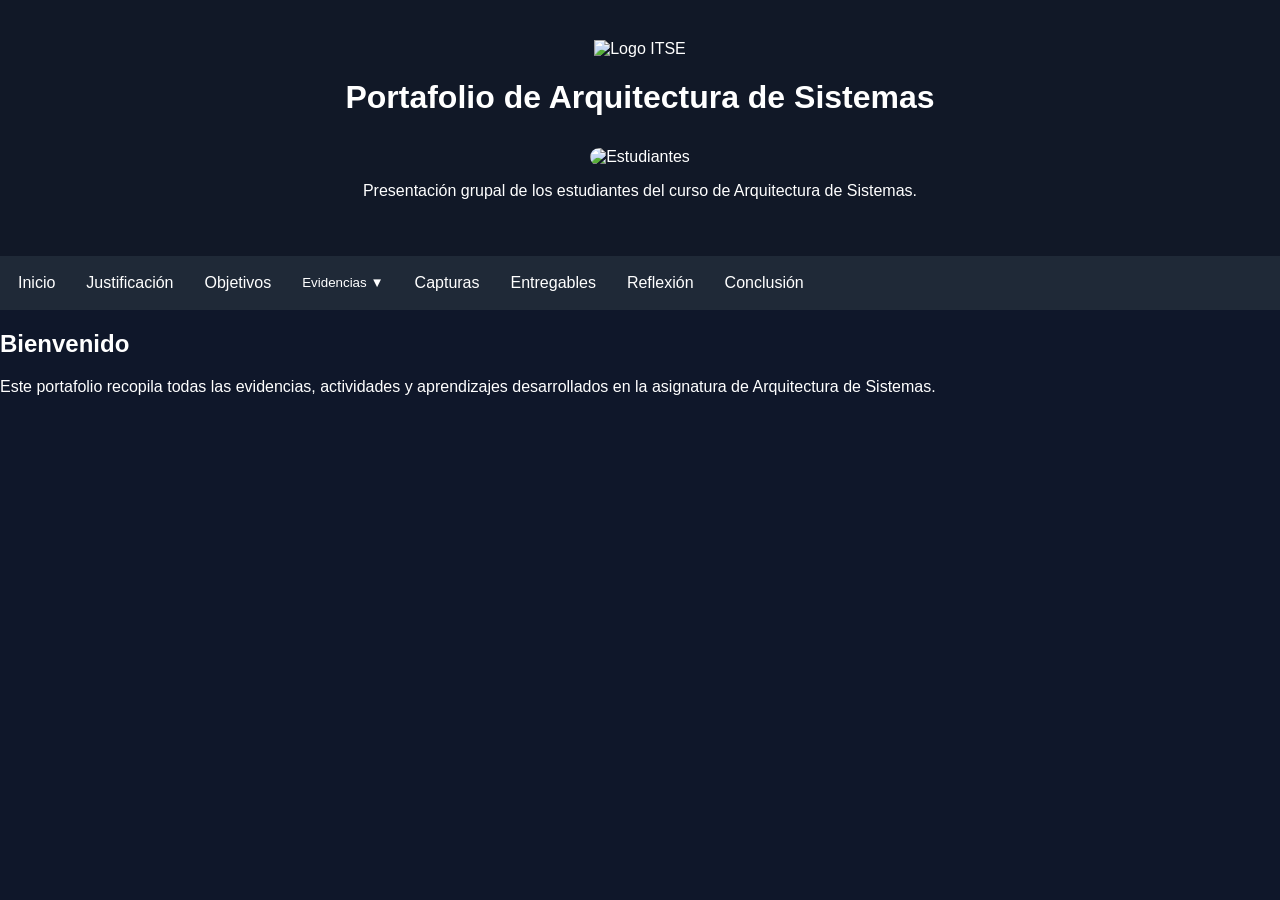
==== index.html @ 92efc2c5 "Empezando" ====
<!DOCTYPE html>
<html lang="es">
<head>
  <meta charset="UTF-8">
  <title>Portafolio - Arquitectura de Sistemas</title>
  <link rel="stylesheet" href="assets/css/styles.css">
</head>
<body>

  <header class="hero">
    <img src="assets/img/itse-logo.png" alt="Logo ITSE" class="logo">

    <h1>Portafolio de Arquitectura de Sistemas</h1>

    <div class="presentacion">
      <img src="assets/img/estudiantes.jpg" alt="Estudiantes">
      <p>
        Presentación grupal de los estudiantes del curso de Arquitectura de Sistemas.
      </p>
    </div>
  </header>

  <!-- NAVBAR -->
  <nav class="navbar">
    <a href="index.html">Inicio</a>
    <a href="pages/justificacion.html">Justificación</a>
    <a href="pages/objetivos.html">Objetivos</a>

    <!-- Dropdown -->
    <div class="dropdown">
      <button class="dropbtn">Evidencias ▼</button>
      <div class="dropdown-content">
        <a href="pages/evidencias.html">Evidencias generales</a>
        <a href="pages/actividades.html">Actividades prácticas</a>
        <a href="pages/evaluaciones.html">Evaluaciones</a>
      </div>
    </div>

    <a href="pages/capturas.html">Capturas</a>
    <a href="pages/entregables.html">Entregables</a>
    <a href="pages/reflexion.html">Reflexión</a>
    <a href="pages/conclusion.html">Conclusión</a>
  </nav>

  <main>
    <section class="intro">
      <h2>Bienvenido</h2>
      <p>
        Este portafolio recopila todas las evidencias, actividades y aprendizajes
        desarrollados en la asignatura de Arquitectura de Sistemas.
      </p>
    </section>
  </main>

  <script src="assets/js/script.js"></script>
</body>
</html>
---- assets/css/styles.css ----
body {
  margin: 0;
  font-family: Arial, sans-serif;
  background: #0f172a;
  color: white;
}

/* HERO */
.hero {
  text-align: center;
  padding: 40px;
  background: #111827;
}

.logo {
  width: 120px;
}

.presentacion img {
  width: 180px;
  border-radius: 10px;
  margin-top: 10px;
}

/* NAVBAR */
.navbar {
  display: flex;
  background: #1f2937;
  padding: 10px;
  gap: 15px;
  align-items: center;
}

.navbar a {
  color: white;
  text-decoration: none;
  padding: 8px;
}

.navbar a:hover {
  background: #374151;
  border-radius: 5px;
}

/* DROPDOWN */
.dropdown {
  position: relative;
}

.dropbtn {
  background: none;
  border: none;
  color: white;
  cursor: pointer;
  padding: 8px;
}

.dropdown-content {
  display: none;
  position: absolute;
  background: #111827;
  min-width: 180px;
}

.dropdown-content a {
  display: block;
  padding: 10px;
}

.dropdown:hover .dropdown-content {
  display: block;
}
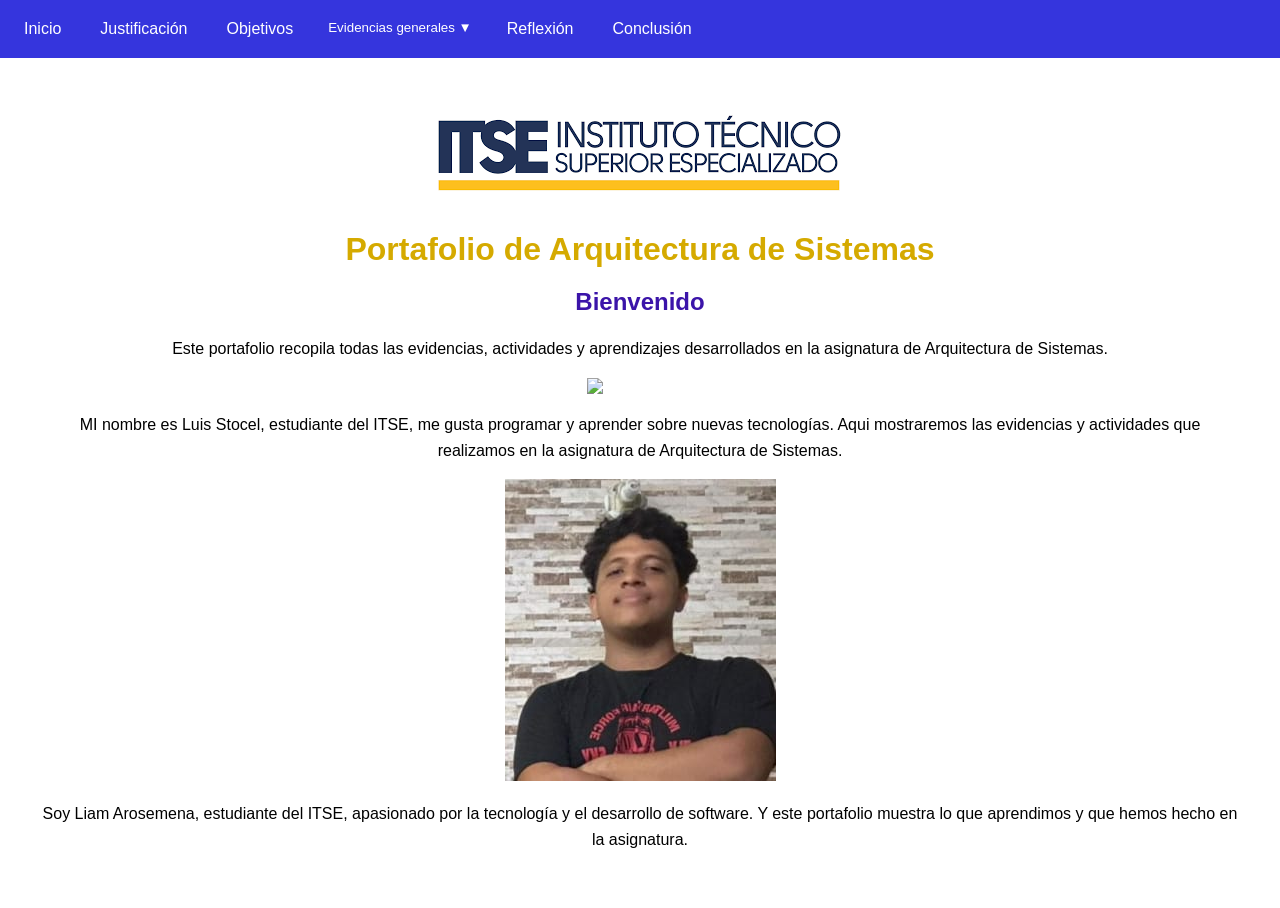
==== commit d7d792a6: "Todo" ====
--- a/index.html
+++ b/index.html
@@ -7,49 +7,56 @@
 </head>
 <body>
 
-  <header class="hero">
-    <img src="assets/img/itse-logo.png" alt="Logo ITSE" class="logo">
+  <header>
+      <!-- NAVBAR -->
+    <nav class="navbar">
+      <a href="index.html">Inicio</a>
+      <a href="pages/justificacion.html">Justificación</a>
+      <a href="pages/objetivos.html">Objetivos</a>
+
+      <!-- Dropdown -->
+      <div class="dropdown">
+        <button class="dropbtn">Evidencias generales ▼</button>
+        <div class="dropdown-content">
+          <a href="pages/evidencias.html">Evidencias</a>
+          <a href="pages/examen.html">Examen</a>
+        </div>
+      </div>
+
+      <a href="pages/reflexion.html">Reflexión</a>
+      <a href="pages/conclusion.html">Conclusión</a>
+    </nav>
+  </header>
+
+
+
+  <main class="hero">
+
+        <img src="assets/img/logo-itse.png" alt="Logo ITSE" class="logo">
 
     <h1>Portafolio de Arquitectura de Sistemas</h1>
 
-    <div class="presentacion">
-      <img src="assets/img/estudiantes.jpg" alt="Estudiantes">
-      <p>
-        Presentación grupal de los estudiantes del curso de Arquitectura de Sistemas.
-      </p>
-    </div>
-  </header>
-
-  <!-- NAVBAR -->
-  <nav class="navbar">
-    <a href="index.html">Inicio</a>
-    <a href="pages/justificacion.html">Justificación</a>
-    <a href="pages/objetivos.html">Objetivos</a>
-
-    <!-- Dropdown -->
-    <div class="dropdown">
-      <button class="dropbtn">Evidencias ▼</button>
-      <div class="dropdown-content">
-        <a href="pages/evidencias.html">Evidencias generales</a>
-        <a href="pages/actividades.html">Actividades prácticas</a>
-        <a href="pages/evaluaciones.html">Evaluaciones</a>
-      </div>
-    </div>
-
-    <a href="pages/capturas.html">Capturas</a>
-    <a href="pages/entregables.html">Entregables</a>
-    <a href="pages/reflexion.html">Reflexión</a>
-    <a href="pages/conclusion.html">Conclusión</a>
-  </nav>
-
-  <main>
     <section class="intro">
-      <h2>Bienvenido</h2>
+     <h2>Bienvenido</h2>
       <p>
         Este portafolio recopila todas las evidencias, actividades y aprendizajes
         desarrollados en la asignatura de Arquitectura de Sistemas.
       </p>
     </section>
+
+    <div class="presentacion">
+      <img src="assets/img/estudiante1.jpg" alt="Estudiante-1">
+      <p>
+        MI nombre es Luis Stocel, estudiante del ITSE, me gusta programar y aprender sobre nuevas tecnologías. Aqui mostraremos las evidencias y actividades que realizamos en la asignatura de Arquitectura de Sistemas.
+      </p>
+
+      <img src="assets/img/Estudiante2.jpeg" alt="Estudiante-2">
+      <p>
+        Soy Liam Arosemena, estudiante del ITSE, apasionado por la tecnología y el desarrollo de software. Y este portafolio muestra lo que aprendimos y que hemos hecho en la asignatura.
+      </p>
+
+    </div>
+
   </main>
 
   <script src="assets/js/script.js"></script>
--- a/assets/css/styles.css
+++ b/assets/css/styles.css
@@ -1,45 +1,90 @@
 body {
   margin: 0;
   font-family: Arial, sans-serif;
-  background: #0f172a;
+  background: #ffffff;
   color: white;
 }
+
 
 /* HERO */
 .hero {
   text-align: center;
   padding: 40px;
-  background: #111827;
-}
-
-.logo {
-  width: 120px;
-}
-
-.presentacion img {
-  width: 180px;
-  border-radius: 10px;
-  margin-top: 10px;
+  background: #ffffff;
 }
 
 /* NAVBAR */
 .navbar {
+  background: #3535dd;
+  padding: 12px;
   display: flex;
-  background: #1f2937;
-  padding: 10px;
   gap: 15px;
-  align-items: center;
 }
 
 .navbar a {
   color: white;
   text-decoration: none;
-  padding: 8px;
+  padding: 8px 12px;
+  border-radius: 5px;
 }
 
 .navbar a:hover {
-  background: #374151;
-  border-radius: 5px;
+  background: #3a547e;
+}
+
+/* CONTENEDOR */
+.container {
+  display: flex;
+  justify-content: center;
+  padding: 40px;
+  flex-direction: column;
+  align-items: center;
+  gap: 30px;
+}
+
+/* CARD PRINCIPAL */
+.card {
+  background: #ffffff;
+  padding: 30px;
+  border-radius: 12px;
+  width: 80%;
+  max-width: 900px;
+  box-shadow: 0 10px 25px rgb(0, 8, 255);
+  margin-bottom: 30px;
+  overflow: hidden;
+}
+
+/* TITULOS */
+h1 {
+  color: #d5aa00;
+  margin-bottom: 20px;
+}
+
+h2 {
+  color: #3b14a9;
+  margin-top: 20px;
+}
+
+h3 {
+  color: #d5aa00;
+  margin-top: 15px;
+}
+
+
+/* TEXTO */
+p {
+  color: #000000;
+  line-height: 1.6;
+}
+
+/* LISTA */
+ul {
+  padding-left: 20px;
+  color: #000000;
+}
+
+li {
+  margin-bottom: 8px;
 }
 
 /* DROPDOWN */
@@ -58,7 +103,7 @@
 .dropdown-content {
   display: none;
   position: absolute;
-  background: #111827;
+  background: #003ec5;
   min-width: 180px;
 }
 
@@ -69,4 +114,69 @@
 
 .dropdown:hover .dropdown-content {
   display: block;
+}
+
+/* ===== EVIDENCIAS ===== */
+
+.evidencia {
+  margin-bottom: 30px;
+}
+
+.evidencia-img {
+  width: 100%;
+  max-width: 100%;
+  height: auto;
+  display: block;
+  margin: 12px 0;
+  border-radius: 10px;
+  border: 2px solid #3b14a9;
+  object-fit: contain;
+}
+.link-evidencia {
+  display: inline-block;
+  margin-top: 10px;
+  padding: 8px 12px;
+  background: #3535dd;
+  color: white;
+  text-decoration: none;
+  border-radius: 6px;
+}
+
+.link-evidencia:hover {
+  background: #3a547e;
+}
+
+hr {
+  border: 0;
+  height: 1px;
+  background: #d5aa00;
+  margin: 30px 0;
+}
+
+.student-card {
+  background: #ffffff;
+  padding: 25px;
+  border-radius: 12px;
+  box-shadow: 0 8px 20px rgb(0, 8, 255);
+  margin-bottom: 25px;
+}
+
+/* Encabezado del estudiante */
+.student-header {
+  display: flex;
+  align-items: center;
+  gap: 12px;
+  margin-bottom: 15px;
+}
+
+/* Icono */
+.student-icon {
+  width: 40px;
+  height: 40px;
+}
+
+/* Nombre */
+.student-header h2 {
+  margin: 0;
+  color: #3b14a9;
 }
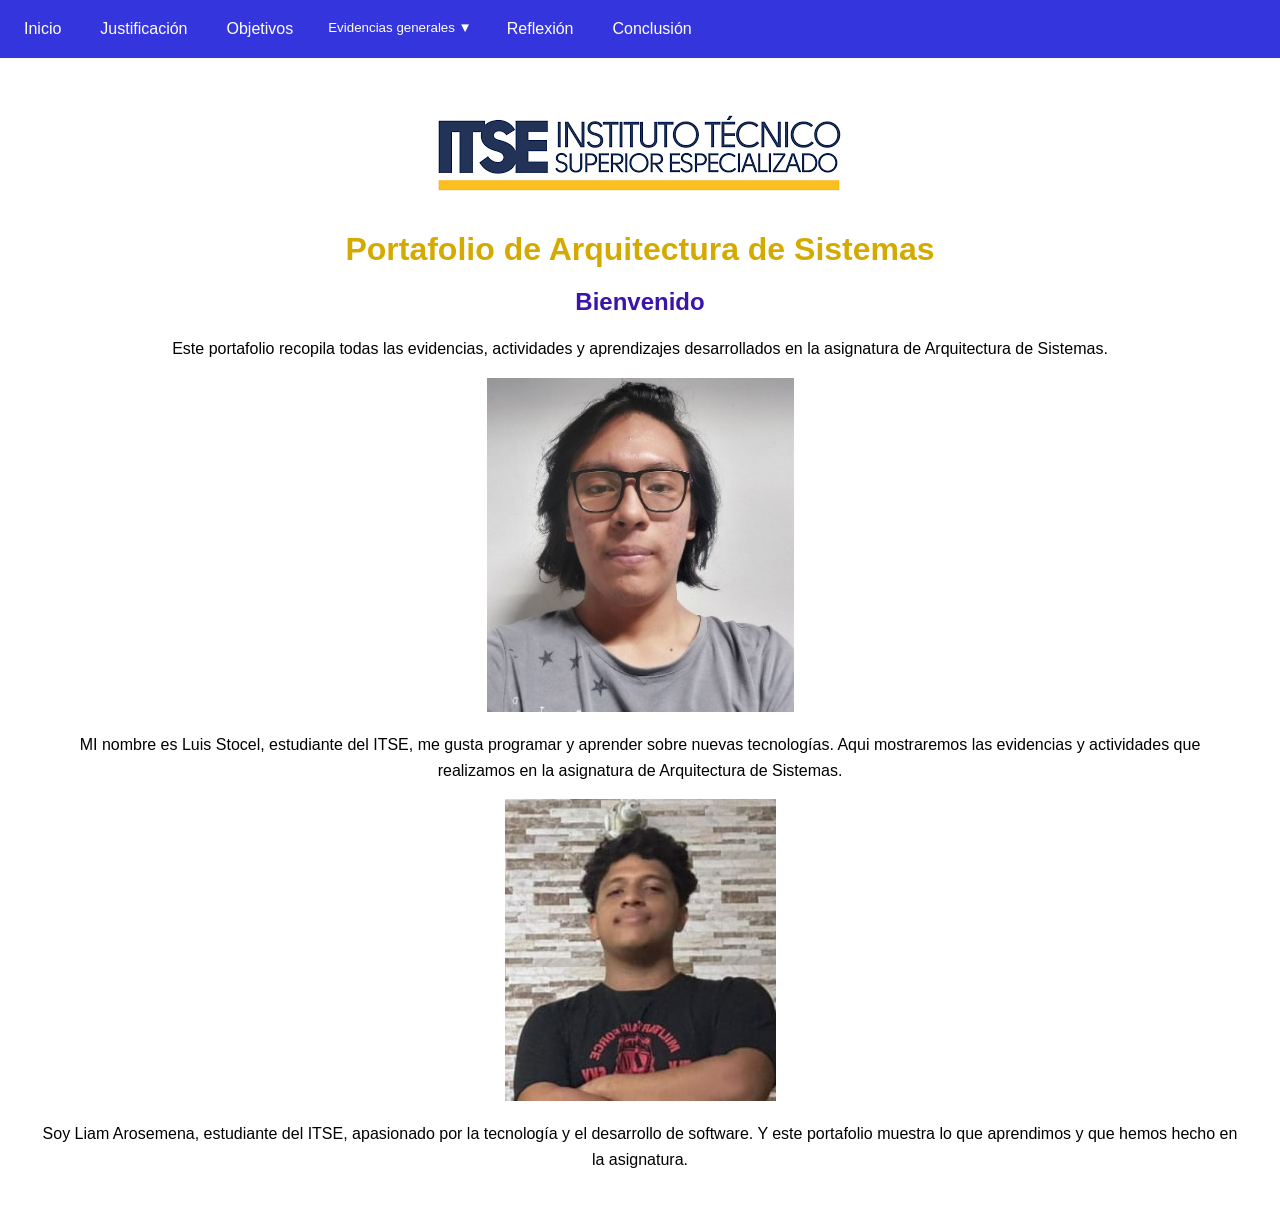
==== commit 00bf10e8: "awebo imagenes" ====
--- a/index.html
+++ b/index.html
@@ -45,7 +45,7 @@
     </section>
 
     <div class="presentacion">
-      <img src="assets/img/estudiante1.jpg" alt="Estudiante-1">
+      <img src="assets/img/estudiante1.png" alt="Estudiante-1">
       <p>
         MI nombre es Luis Stocel, estudiante del ITSE, me gusta programar y aprender sobre nuevas tecnologías. Aqui mostraremos las evidencias y actividades que realizamos en la asignatura de Arquitectura de Sistemas.
       </p>
